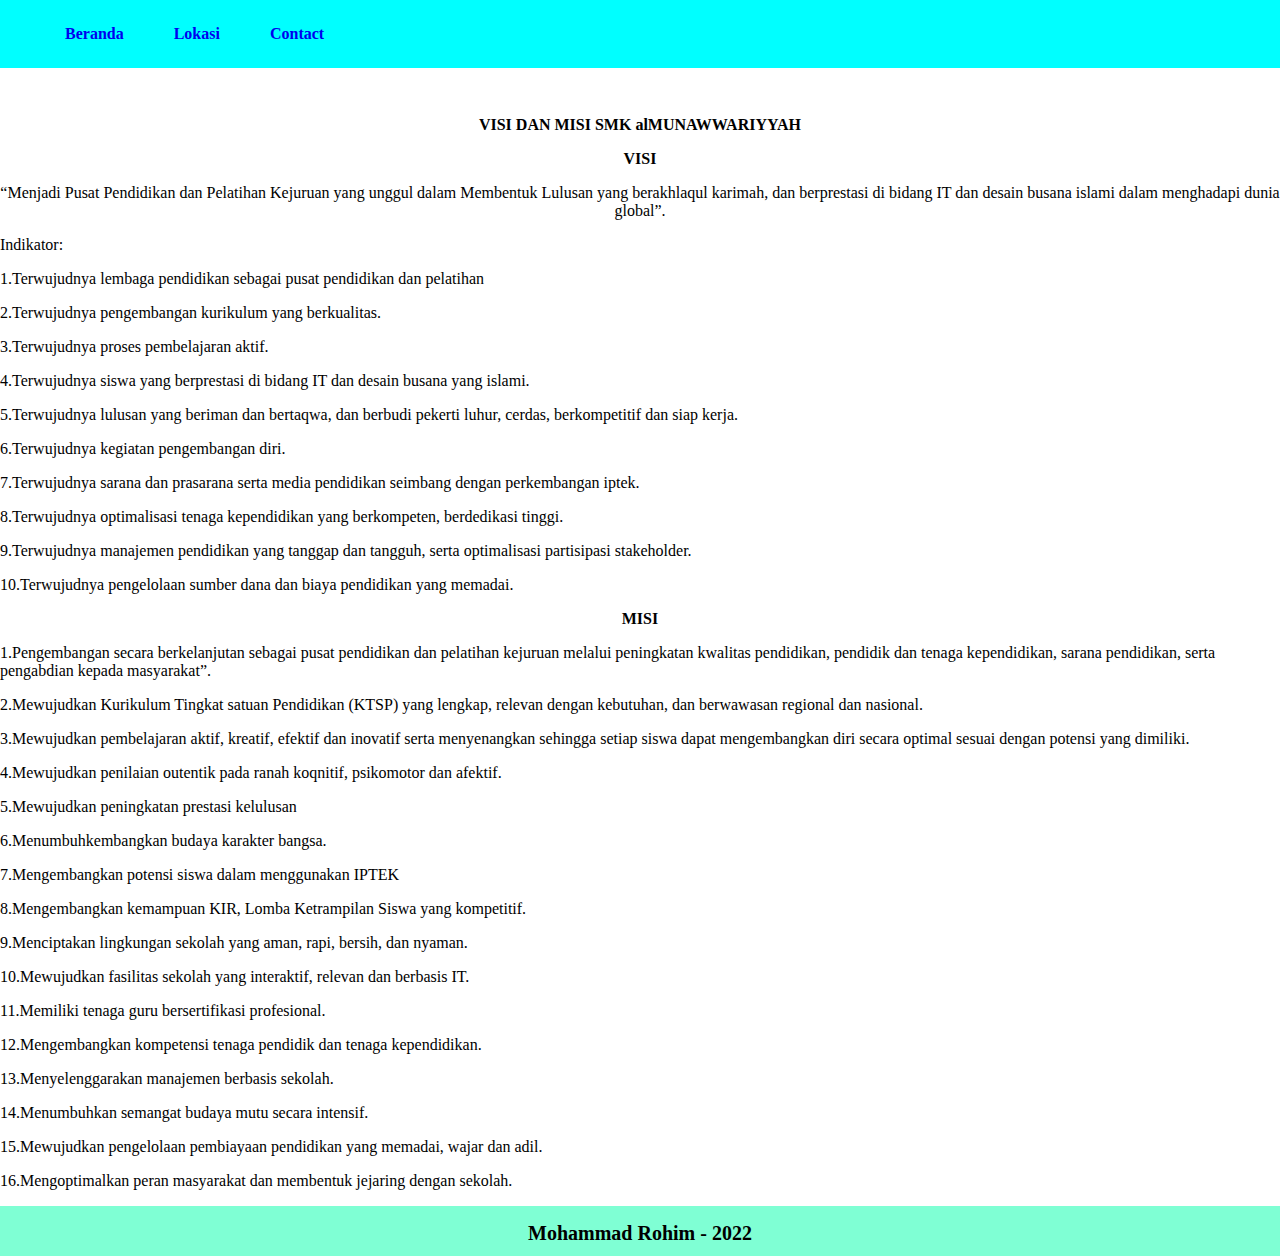
==== biodata.html @ a5a39f7d "tes" ====
<!DOCTYPE html>
<html lang="en">
<head>
    <meta charset="UTF-8">
    <meta http-equiv="X-UA-Compatible" content="IE=edge">
    <meta name="viewport" content="width=device-width, initial-scale=1.0">
    <title>biodata -mohammad rohim</title>
    <link rel="icon" type="image/x-icon" href="assets/fotoku.jfif"none">
    <link rel="stylesheet" href="stylesheet.css">
</head>
<body>
    <div class="kotak-header">
        <div class="fixed">
        <ul>
            <li><b>
                <a href="rohim.html">Beranda</a>
            </b></li>
            <li><b>
                <a href="rohim.html">Lokasi</a>
            </b></li>
            <li><b>
                <a href="rohim.html">Contact</a>
            </b></li>
        </ul>
        </div>  
    </div>
    
     <P class="center"><b>VISI DAN MISI SMK alMUNAWWARIYYAH</b></P>
      <p class="center"><B>VISI</B></p>
       <p class="center">“Menjadi Pusat Pendidikan dan Pelatihan Kejuruan yang unggul dalam Membentuk Lulusan yang berakhlaqul karimah, dan berprestasi di bidang IT dan desain busana islami dalam menghadapi dunia global”.</p>
        <p class="left"> Indikator:</p>
            <p class="left">
              <p>1.Terwujudnya lembaga pendidikan sebagai pusat pendidikan dan pelatihan</p>
              <p>2.Terwujudnya pengembangan kurikulum yang berkualitas.</p> 
              <p>3.Terwujudnya proses pembelajaran aktif.</p>  
              <P>4.Terwujudnya siswa yang berprestasi di bidang IT dan desain busana yang islami.</P>  
              <P>5.Terwujudnya lulusan yang beriman dan bertaqwa, dan berbudi pekerti luhur, cerdas, berkompetitif dan siap kerja.</P>  
              <P>6.Terwujudnya kegiatan pengembangan diri.</P>  
              <P>7.Terwujudnya sarana dan prasarana serta media pendidikan seimbang dengan perkembangan iptek.</P>  
              <P>8.Terwujudnya optimalisasi tenaga kependidikan yang berkompeten, berdedikasi tinggi.</P>  
              <P>9.Terwujudnya manajemen pendidikan yang tanggap dan tangguh, serta optimalisasi partisipasi stakeholder.</P>  
              <P>10.Terwujudnya pengelolaan sumber dana dan biaya pendidikan yang memadai.</P>     
            </p>
     
      <P CLASS="center"><B>MISI</B></P> 
        <P CLASS="left">
            <p>1.Pengembangan secara berkelanjutan sebagai pusat pendidikan dan pelatihan kejuruan melalui peningkatan kwalitas pendidikan, pendidik dan tenaga kependidikan, sarana pendidikan, serta pengabdian kepada masyarakat”.</p>
            <p>2.Mewujudkan Kurikulum Tingkat satuan Pendidikan (KTSP) yang lengkap, relevan dengan kebutuhan, dan berwawasan regional dan nasional.</p>
            <p>3.Mewujudkan pembelajaran aktif, kreatif, efektif dan inovatif serta menyenangkan sehingga setiap siswa dapat mengembangkan diri secara optimal sesuai dengan potensi yang dimiliki.</p>
            <p>4.Mewujudkan penilaian outentik pada ranah koqnitif, psikomotor dan afektif.</p>
            <p>5.Mewujudkan peningkatan prestasi kelulusan</p>
            <p>6.Menumbuhkembangkan budaya karakter bangsa.</p>
            <p>7.Mengembangkan potensi siswa dalam menggunakan IPTEK</p>
            <p>8.Mengembangkan kemampuan KIR, Lomba Ketrampilan Siswa yang kompetitif.</p>
            <p>9.Menciptakan lingkungan sekolah yang aman, rapi, bersih, dan nyaman.</p>
            <p>10.Mewujudkan fasilitas sekolah yang interaktif, relevan dan berbasis IT.</p>
            <p>11.Memiliki tenaga guru bersertifikasi profesional.</p>
            <p>12.Mengembangkan kompetensi tenaga pendidik dan tenaga kependidikan.</p>
            <p>13.Menyelenggarakan manajemen berbasis sekolah.</p>
            <p>14.Menumbuhkan semangat budaya mutu secara intensif.</p>
            <p>15.Mewujudkan pengelolaan pembiayaan pendidikan yang memadai, wajar dan adil.</p>
            <p>16.Mengoptimalkan peran masyarakat dan membentuk jejaring dengan sekolah.</p>
        </P>    
        









    
    <div class="kotak-footer">
        <p class="center">
            <b><span class="identitas-footer">Mohammad Rohim - 2022</span></b>
        </p>
    </div>
</body>
</html>
---- stylesheet.css ----
body{
    margin: 0;
}
p.center{
    text-align: center;
}

div.kotak-header{
    //background-color: red;
    width: 100%;
    height: 100px;
    //position: fixed;
}

div.fixed{
    position: fixed;
    width: 100%;
    height: auto;
}

div.kotak-header ul{
    list-style: none;
    margin: 0;
    overflow: hidden;
    background-color: aqua;
}

div.kotak-header li{
    float: left;
}

div.kotak-header li a{
    padding: 25px;
    text-decoration: none;
    text-align: center;
    display: block;
}

div.kotak-header li a:hover{
   background-color: rgb(20, 192, 192);
}

div.kotak-footer{
    width: 100%;
    height: 50px;
    background-color: aquamarine;
    text-align: center;
    display: flex;
    justify-content: center;
}

span.identitas-footer{
    font-size: 20px;
    
}
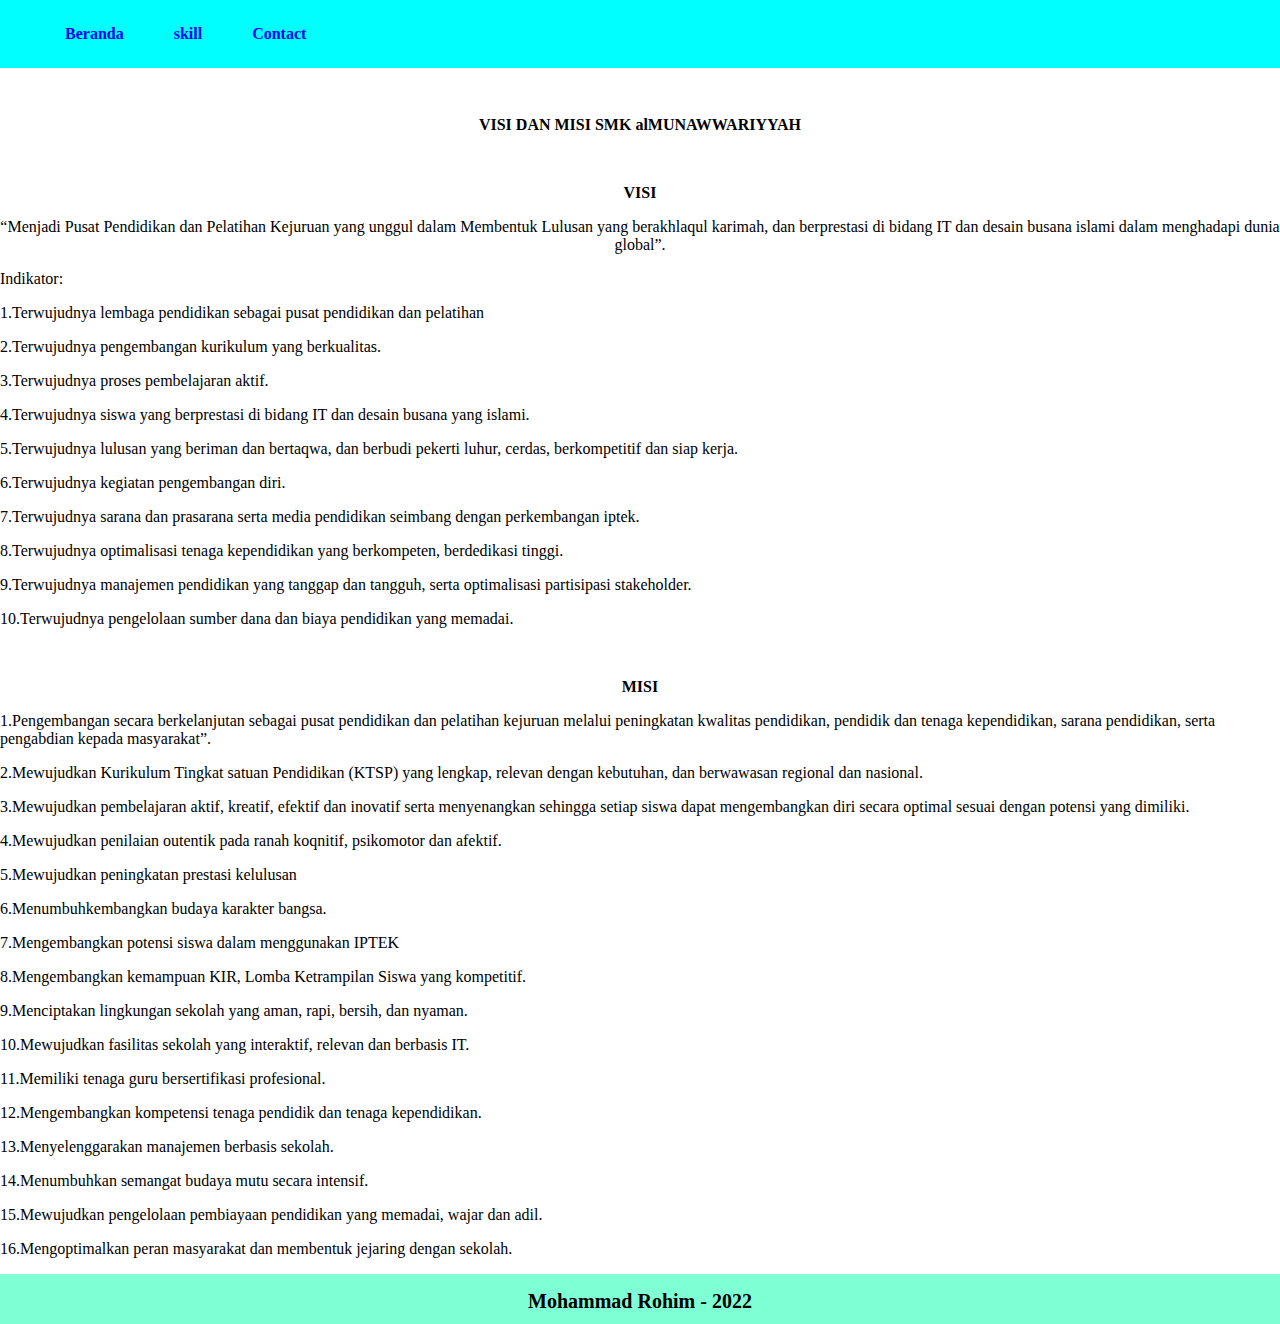
==== commit c7262c04: "biodata" ====
--- a/biodata.html
+++ b/biodata.html
@@ -16,16 +16,16 @@
                 <a href="rohim.html">Beranda</a>
             </b></li>
             <li><b>
-                <a href="rohim.html">Lokasi</a>
+                <a href="skill.html">skill</a>
             </b></li>
             <li><b>
-                <a href="rohim.html">Contact</a>
+                <a href="contact.html">Contact</a>
             </b></li>
         </ul>
         </div>  
     </div>
     
-     <P class="center"><b>VISI DAN MISI SMK alMUNAWWARIYYAH</b></P>
+     <P class="center"><b>VISI DAN MISI SMK alMUNAWWARIYYAH</b></P><br>
       <p class="center"><B>VISI</B></p>
        <p class="center">“Menjadi Pusat Pendidikan dan Pelatihan Kejuruan yang unggul dalam Membentuk Lulusan yang berakhlaqul karimah, dan berprestasi di bidang IT dan desain busana islami dalam menghadapi dunia global”.</p>
         <p class="left"> Indikator:</p>
@@ -40,9 +40,9 @@
               <P>8.Terwujudnya optimalisasi tenaga kependidikan yang berkompeten, berdedikasi tinggi.</P>  
               <P>9.Terwujudnya manajemen pendidikan yang tanggap dan tangguh, serta optimalisasi partisipasi stakeholder.</P>  
               <P>10.Terwujudnya pengelolaan sumber dana dan biaya pendidikan yang memadai.</P>     
-            </p>
+            </p><br> 
      
-      <P CLASS="center"><B>MISI</B></P> 
+      <P CLASS="center"><B>MISI</B></P>
         <P CLASS="left">
             <p>1.Pengembangan secara berkelanjutan sebagai pusat pendidikan dan pelatihan kejuruan melalui peningkatan kwalitas pendidikan, pendidik dan tenaga kependidikan, sarana pendidikan, serta pengabdian kepada masyarakat”.</p>
             <p>2.Mewujudkan Kurikulum Tingkat satuan Pendidikan (KTSP) yang lengkap, relevan dengan kebutuhan, dan berwawasan regional dan nasional.</p>
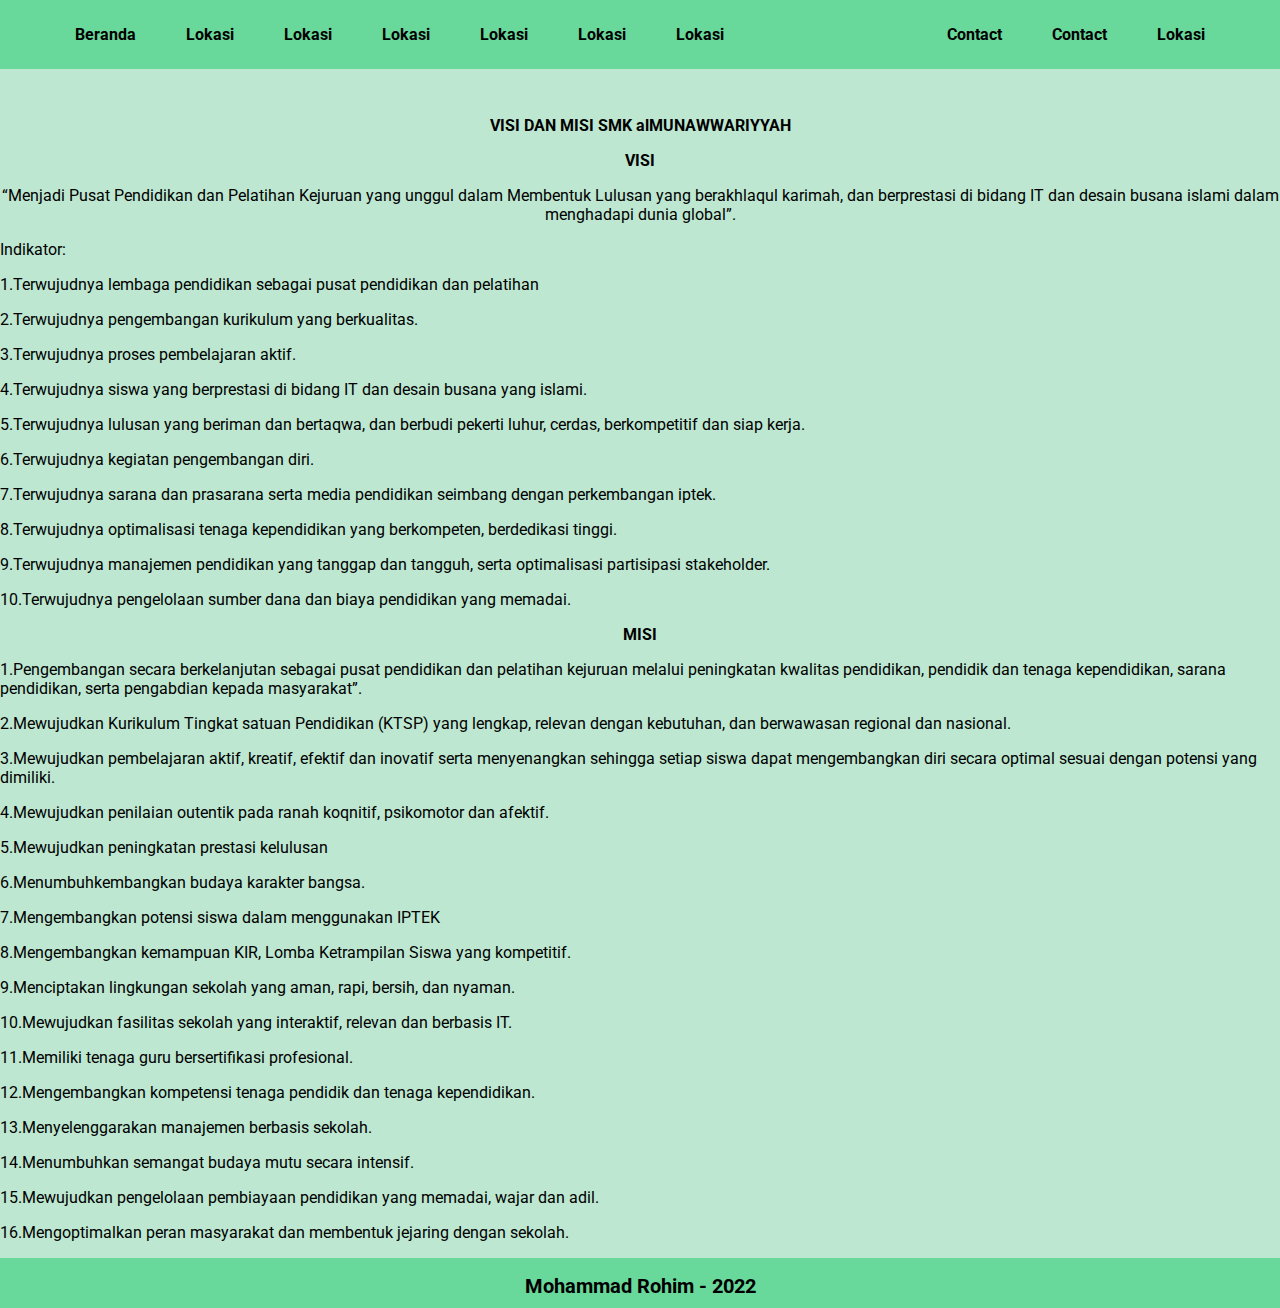
==== commit c8fb28dc: "tes menu" ====
--- a/biodata.html
+++ b/biodata.html
@@ -7,25 +7,47 @@
     <title>biodata -mohammad rohim</title>
     <link rel="icon" type="image/x-icon" href="assets/fotoku.jfif"none">
     <link rel="stylesheet" href="stylesheet.css">
+
+    <!-- Google font -->
+    <link rel="preconnect" href="https://fonts.googleapis.com">
+    <link rel="preconnect" href="https://fonts.gstatic.com" crossorigin>
+    <link href="https://fonts.googleapis.com/css2?family=Roboto:wght@400&display=swap" rel="stylesheet">
 </head>
 <body>
     <div class="kotak-header">
         <div class="fixed">
-        <ul>
+        <ul class="menu">
             <li><b>
-                <a href="rohim.html">Beranda</a>
+                <a href="https://wa.me/083848133883">Beranda</a>
             </b></li>
             <li><b>
-                <a href="skill.html">skill</a>
+                <a href="rohim.html">Lokasi</a>
             </b></li>
             <li><b>
-                <a href="contact.html">Contact</a>
+                <a href="rohim.html">Lokasi</a>
+            </b></li><li><b>
+                <a href="rohim.html">Lokasi</a>
+            </b></li><li><b>
+                <a href="rohim.html">Lokasi</a>
+            </b></li><li><b>
+                <a href="rohim.html">Lokasi</a>
+            </b></li><li><b>
+                <a href="rohim.html">Lokasi</a>
+            </b></li>
+            <li class="right"><b>
+                <a href="rohim.html">Lokasi</a>
+            </b></li>
+            <li class="right"><b>
+                <a href="rohim.html">Contact</a>
+            </b></li>
+            <li class="right"><b>
+                <a href="rohim.html">Contact</a>
             </b></li>
         </ul>
         </div>  
     </div>
     
-     <P class="center"><b>VISI DAN MISI SMK alMUNAWWARIYYAH</b></P><br>
+     <P class="center"><b>VISI DAN MISI SMK alMUNAWWARIYYAH</b></P>
       <p class="center"><B>VISI</B></p>
        <p class="center">“Menjadi Pusat Pendidikan dan Pelatihan Kejuruan yang unggul dalam Membentuk Lulusan yang berakhlaqul karimah, dan berprestasi di bidang IT dan desain busana islami dalam menghadapi dunia global”.</p>
         <p class="left"> Indikator:</p>
@@ -40,9 +62,9 @@
               <P>8.Terwujudnya optimalisasi tenaga kependidikan yang berkompeten, berdedikasi tinggi.</P>  
               <P>9.Terwujudnya manajemen pendidikan yang tanggap dan tangguh, serta optimalisasi partisipasi stakeholder.</P>  
               <P>10.Terwujudnya pengelolaan sumber dana dan biaya pendidikan yang memadai.</P>     
-            </p><br> 
+            </p>
      
-      <P CLASS="center"><B>MISI</B></P>
+      <P CLASS="center"><B>MISI</B></P> 
         <P CLASS="left">
             <p>1.Pengembangan secara berkelanjutan sebagai pusat pendidikan dan pelatihan kejuruan melalui peningkatan kwalitas pendidikan, pendidik dan tenaga kependidikan, sarana pendidikan, serta pengabdian kepada masyarakat”.</p>
             <p>2.Mewujudkan Kurikulum Tingkat satuan Pendidikan (KTSP) yang lengkap, relevan dengan kebutuhan, dan berwawasan regional dan nasional.</p>
--- a/stylesheet.css
+++ b/stylesheet.css
@@ -1,5 +1,7 @@
 body{
     margin: 0;
+    background-color: #bde7d1;
+    font-family: 'Roboto', sans-serif;
 }
 p.center{
     text-align: center;
@@ -9,7 +11,7 @@
     //background-color: red;
     width: 100%;
     height: 100px;
-    //position: fixed;
+    position: relative;
 }
 
 div.fixed{
@@ -21,12 +23,18 @@
 div.kotak-header ul{
     list-style: none;
     margin: 0;
+    display: block;
     overflow: hidden;
-    background-color: aqua;
+    background-color: #68D89B;
+    padding-inline-start: 50px;
+    padding-inline-end: 50px;
 }
 
-div.kotak-header li{
+div.kotak-header ul.menu li{
     float: left;
+}
+div.kotak-header ul.menu li.right{
+    float: right;
 }
 
 div.kotak-header li a{
@@ -34,16 +42,18 @@
     text-decoration: none;
     text-align: center;
     display: block;
+    color: black;
 }
 
 div.kotak-header li a:hover{
-   background-color: rgb(20, 192, 192);
+   background-color: #4F9D69;
+   color: white;
 }
-
+ 
 div.kotak-footer{
     width: 100%;
     height: 50px;
-    background-color: aquamarine;
+    background-color: #68D89B;
     text-align: center;
     display: flex;
     justify-content: center;
@@ -51,6 +61,5 @@
 
 span.identitas-footer{
     font-size: 20px;
-    
 }
 
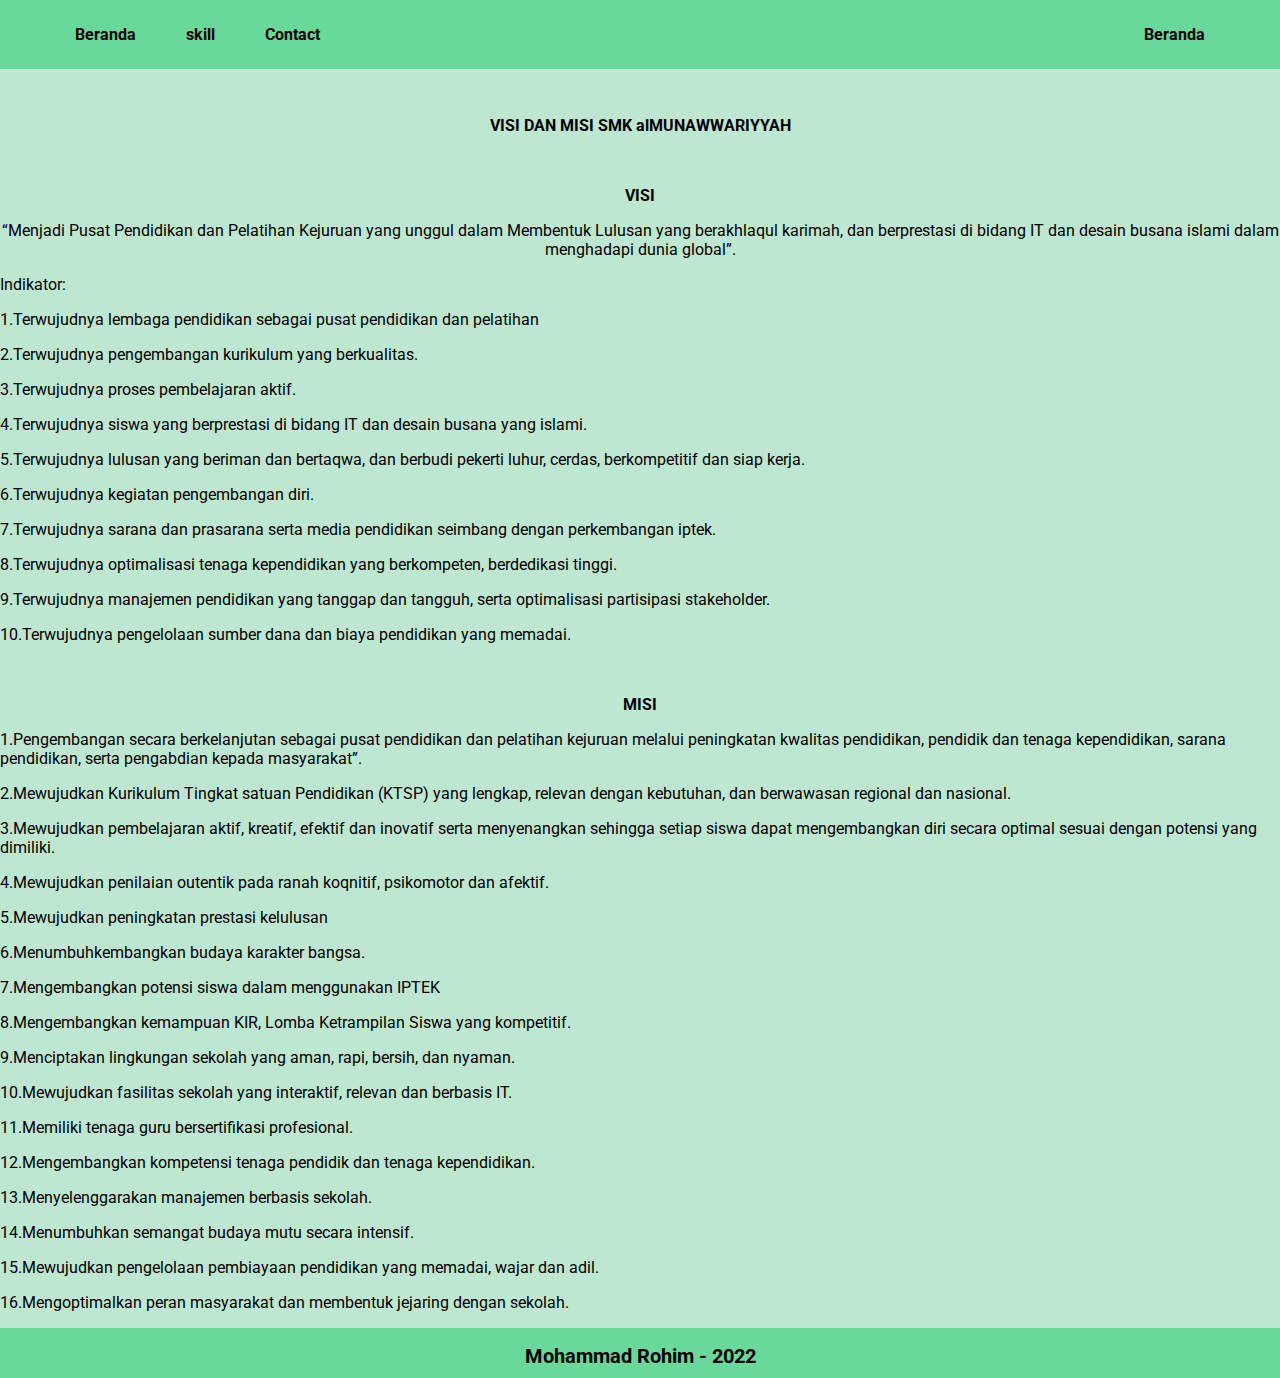
==== commit a5e15df6: "tes menu" ====
--- a/biodata.html
+++ b/biodata.html
@@ -18,36 +18,22 @@
         <div class="fixed">
         <ul class="menu">
             <li><b>
-                <a href="https://wa.me/083848133883">Beranda</a>
+                <a href="rohim.html">Beranda</a>
             </b></li>
             <li><b>
-                <a href="rohim.html">Lokasi</a>
+                <a href="skill.html">skill</a>
             </b></li>
             <li><b>
-                <a href="rohim.html">Lokasi</a>
-            </b></li><li><b>
-                <a href="rohim.html">Lokasi</a>
-            </b></li><li><b>
-                <a href="rohim.html">Lokasi</a>
-            </b></li><li><b>
-                <a href="rohim.html">Lokasi</a>
-            </b></li><li><b>
-                <a href="rohim.html">Lokasi</a>
+                <a href="contact.html">Contact</a>
             </b></li>
             <li class="right"><b>
-                <a href="rohim.html">Lokasi</a>
-            </b></li>
-            <li class="right"><b>
-                <a href="rohim.html">Contact</a>
-            </b></li>
-            <li class="right"><b>
-                <a href="rohim.html">Contact</a>
+                <a href="rohim.html">Beranda</a>
             </b></li>
         </ul>
         </div>  
     </div>
     
-     <P class="center"><b>VISI DAN MISI SMK alMUNAWWARIYYAH</b></P>
+     <P class="center"><b>VISI DAN MISI SMK alMUNAWWARIYYAH</b></P><br>
       <p class="center"><B>VISI</B></p>
        <p class="center">“Menjadi Pusat Pendidikan dan Pelatihan Kejuruan yang unggul dalam Membentuk Lulusan yang berakhlaqul karimah, dan berprestasi di bidang IT dan desain busana islami dalam menghadapi dunia global”.</p>
         <p class="left"> Indikator:</p>
@@ -62,9 +48,9 @@
               <P>8.Terwujudnya optimalisasi tenaga kependidikan yang berkompeten, berdedikasi tinggi.</P>  
               <P>9.Terwujudnya manajemen pendidikan yang tanggap dan tangguh, serta optimalisasi partisipasi stakeholder.</P>  
               <P>10.Terwujudnya pengelolaan sumber dana dan biaya pendidikan yang memadai.</P>     
-            </p>
+            </p><br> 
      
-      <P CLASS="center"><B>MISI</B></P> 
+      <P CLASS="center"><B>MISI</B></P>
         <P CLASS="left">
             <p>1.Pengembangan secara berkelanjutan sebagai pusat pendidikan dan pelatihan kejuruan melalui peningkatan kwalitas pendidikan, pendidik dan tenaga kependidikan, sarana pendidikan, serta pengabdian kepada masyarakat”.</p>
             <p>2.Mewujudkan Kurikulum Tingkat satuan Pendidikan (KTSP) yang lengkap, relevan dengan kebutuhan, dan berwawasan regional dan nasional.</p>
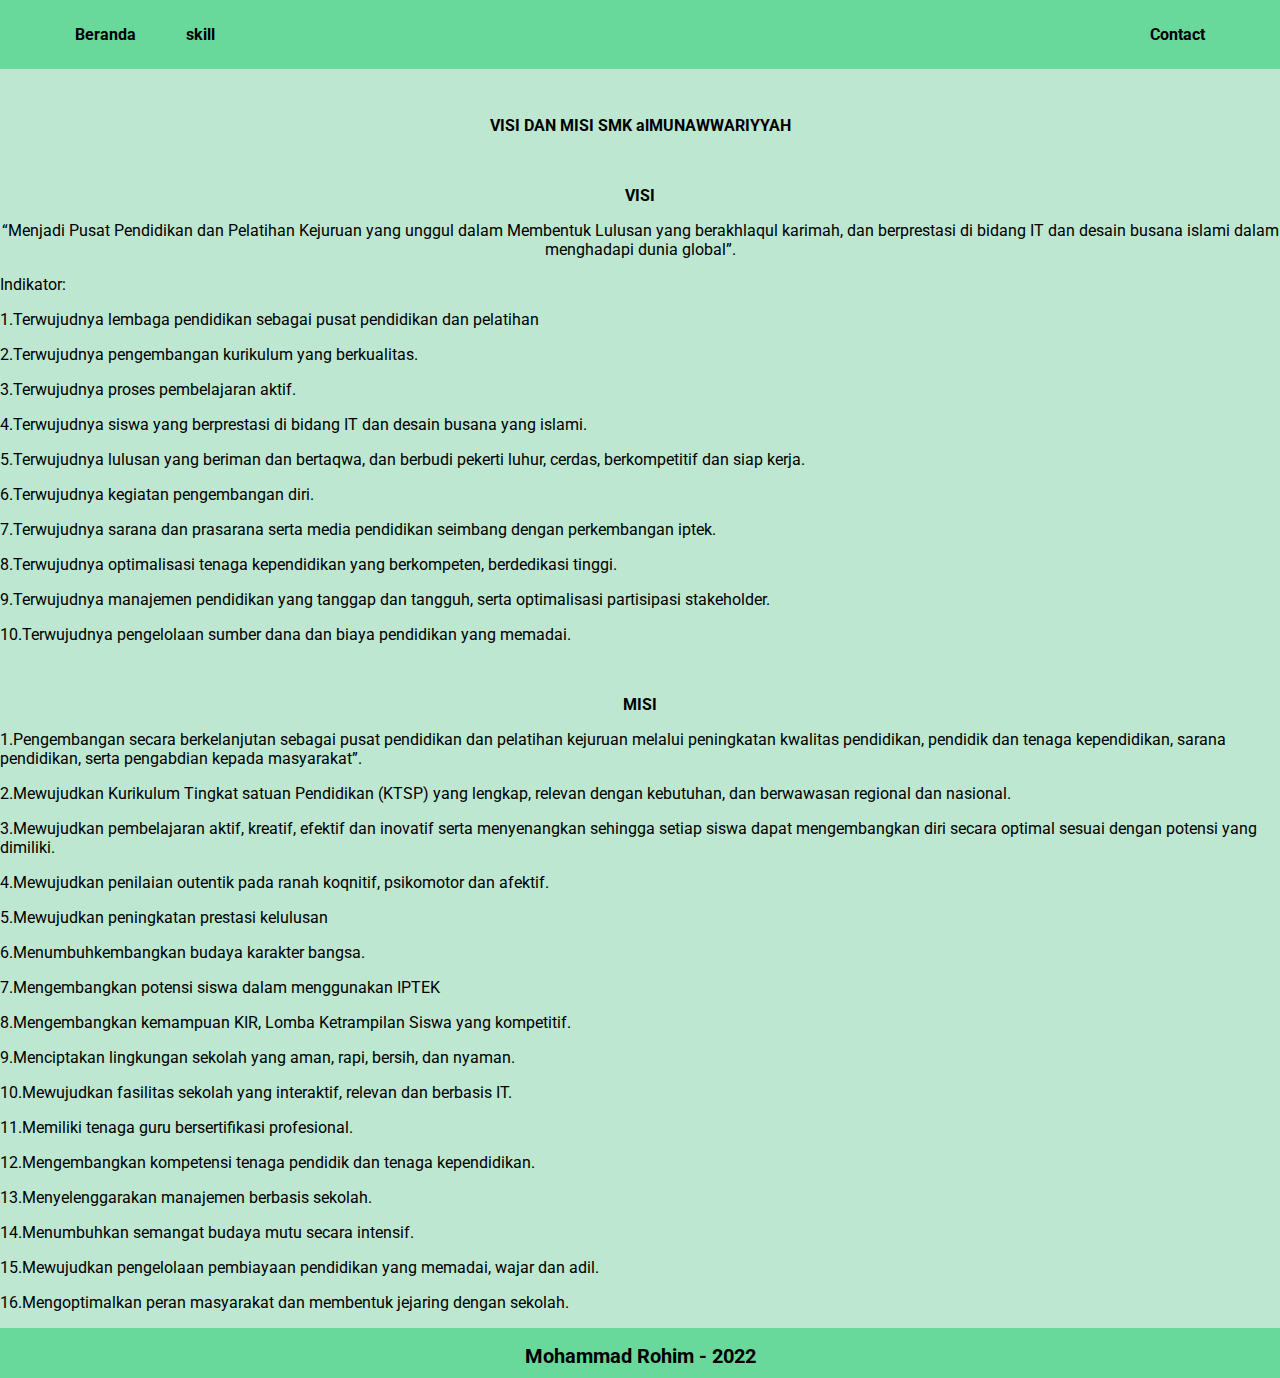
==== commit 81b66e07: "nambah" ====
--- a/biodata.html
+++ b/biodata.html
@@ -18,25 +18,23 @@
         <div class="fixed">
         <ul class="menu">
             <li><b>
-                <a href="rohim.html">Beranda</a>
+              <a href="rohim.html">Beranda</a>
             </b></li>
             <li><b>
-                <a href="skill.html">skill</a>
+              <a href="skill.html">skill</a>
             </b></li>
-            <li><b>
-                <a href="contact.html">Contact</a>
-            </b></li>
+
             <li class="right"><b>
-                <a href="rohim.html">Beranda</a>
+              <a href="contact.html">Contact</a>
             </b></li>
         </ul>
         </div>  
-    </div>
-    
-     <P class="center"><b>VISI DAN MISI SMK alMUNAWWARIYYAH</b></P><br>
-      <p class="center"><B>VISI</B></p>
-       <p class="center">“Menjadi Pusat Pendidikan dan Pelatihan Kejuruan yang unggul dalam Membentuk Lulusan yang berakhlaqul karimah, dan berprestasi di bidang IT dan desain busana islami dalam menghadapi dunia global”.</p>
-        <p class="left"> Indikator:</p>
+    </div>    
+    <div class="font">
+        <p class="center"><b>VISI DAN MISI SMK alMUNAWWARIYYAH</b></P><br>
+          <p class="center"><B>VISI</B></p>
+            <p class="center">“Menjadi Pusat Pendidikan dan Pelatihan Kejuruan yang unggul dalam Membentuk Lulusan yang berakhlaqul karimah, dan berprestasi di bidang IT dan desain busana islami dalam menghadapi dunia global”.</p>      
+          <p class="left"> Indikator:</p>
             <p class="left">
               <p>1.Terwujudnya lembaga pendidikan sebagai pusat pendidikan dan pelatihan</p>
               <p>2.Terwujudnya pengembangan kurikulum yang berkualitas.</p> 
@@ -69,7 +67,7 @@
             <p>15.Mewujudkan pengelolaan pembiayaan pendidikan yang memadai, wajar dan adil.</p>
             <p>16.Mengoptimalkan peran masyarakat dan membentuk jejaring dengan sekolah.</p>
         </P>    
-        
+    </div>    
 
 
 
